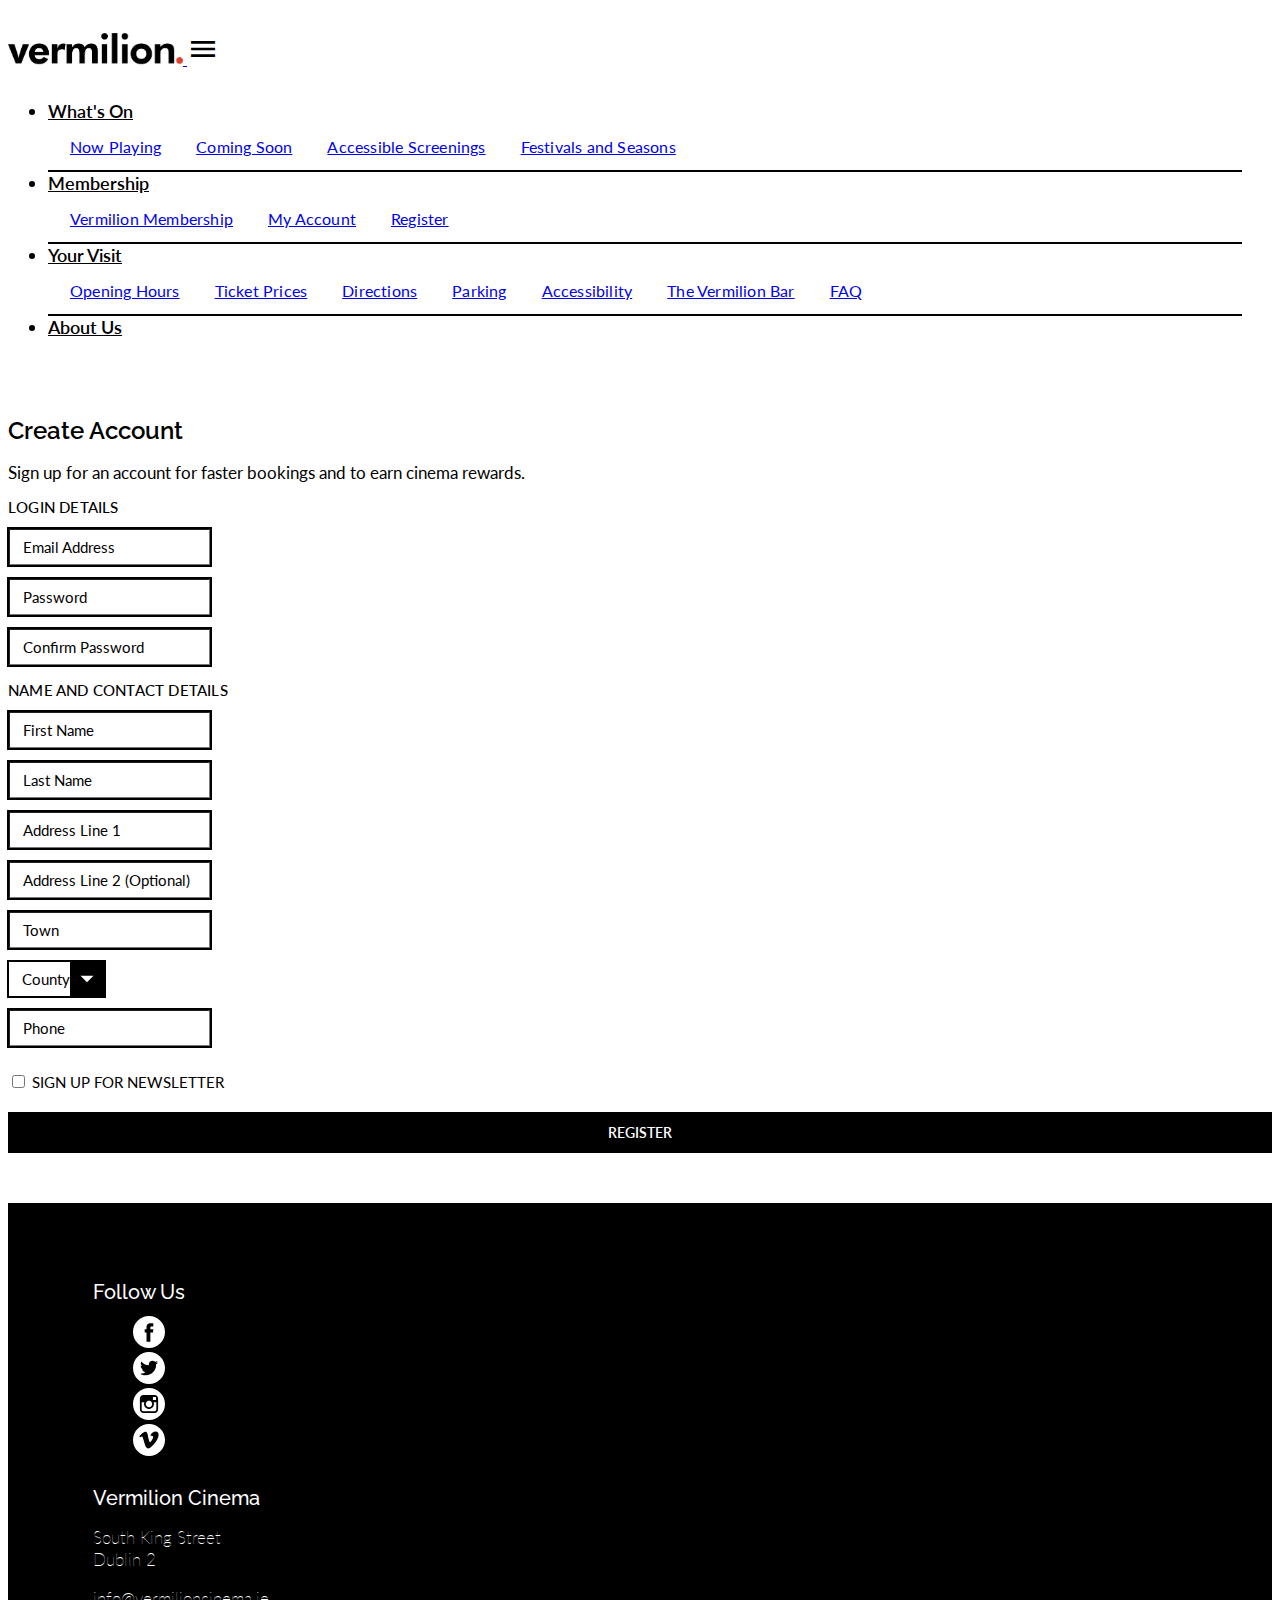
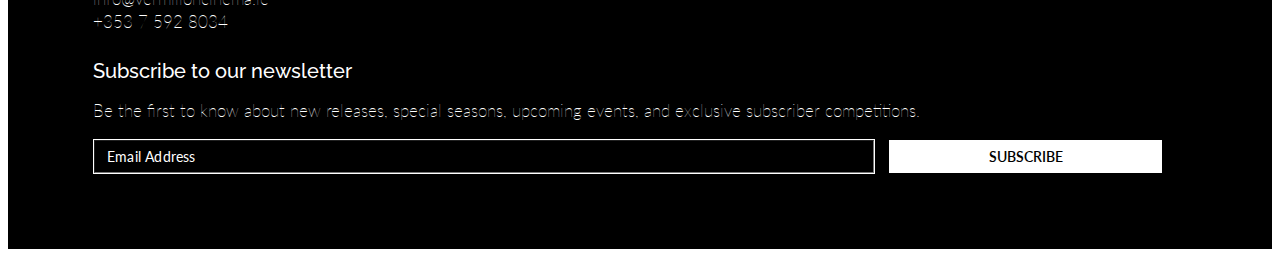
==== form.html @ 2400f43a "-" ====
<!DOCTYPE html>
<html>

<head>
    <!-- Meta tags -->
    <meta charset="utf-8">
    <meta name="viewport" content="width=device-width, initial-scale=1, shrink-to-fit=no">

    <!-- Bootstrap CSS -->
    <link rel="stylesheet" href="https://stackpath.bootstrapcdn.com/bootstrap/4.1.3/css/bootstrap.min.css" integrity="sha384-MCw98/SFnGE8fJT3GXwEOngsV7Zt27NXFoaoApmYm81iuXoPkFOJwJ8ERdknLPMO" crossorigin="anonymous">

    <!-- Material Icons CSS -->
    <link href="https://fonts.googleapis.com/icon?family=Material+Icons" rel="stylesheet">
    
    <!-- My CSS -->
    <link rel="stylesheet" href="css/mystyle.css" type="text/css">

    <title>Vermilion Cinema - Create Account</title>
</head>

<body>
    <!-- Opening Container -->
    <div class="container">

        <!-- Opening Navbar -->
        <nav class="navbar navbar-expand-lg navbar-custom">

            <!-- Navbar Brand -->
            <a class="navbar-brand" href="index.html">
                <img src="images/navbar_logo.png">
            </a>

            <!-- Hamburger Menu -->
            <button class="navbar-toggler" type="button" data-toggle="collapse" data-target=".navbar-collapse">
                <i class="material-icons">menu</i>
            </button>

            <div class="collapse navbar-collapse" id="navbarSupportedContent">
                <ul class="navbar-nav ml-auto">
                    <!-- Link 1 -->
                    <li class="nav-item dropdown">
                        <a class="nav-link dropdown-toggle" href="#" id="navbarDropdown" role="button" data-toggle="dropdown" aria-haspopup="true" aria-expanded="false">
                            What's On
                        </a>
                        <div class="dropdown-menu" aria-labelledby="navbarDropdown">
                            <a class="dropdown-item" href="#">Now Playing</a>
                            <a class="dropdown-item" href="#">Coming Soon</a>
                            <a class="dropdown-item" href="#">Accessible Screenings</a>
                            <a class="dropdown-item" href="#">Festivals and Seasons</a>
                        </div>
                    </li>

                    <!-- Link 2 -->
                    <li class="nav-item dropdown">
                        <a class="nav-link dropdown-toggle" href="#" id="navbarDropdown" role="button" data-toggle="dropdown" aria-haspopup="true" aria-expanded="false">
                            Membership
                        </a>
                        <div class="dropdown-menu" aria-labelledby="navbarDropdown">
                            <a class="dropdown-item" href="#">Vermilion Membership</a>
                            <a class="dropdown-item" href="#">My Account</a>
                            <a class="dropdown-item" href="form.html">Register</a>
                        </div>
                    </li>

                    <!-- Link 3 -->
                    <li class="nav-item dropdown">
                        <a class="nav-link dropdown-toggle" href="#" id="navbarDropdown" role="button" data-toggle="dropdown" aria-haspopup="true" aria-expanded="false">
                            Your Visit
                        </a>
                        <div class="dropdown-menu" aria-labelledby="navbarDropdown">
                            <a class="dropdown-item" href="#">Opening Hours</a>
                            <a class="dropdown-item" href="#">Ticket Prices</a>
                            <a class="dropdown-item" href="#">Directions</a>
                            <a class="dropdown-item" href="#">Parking</a>
                            <a class="dropdown-item" href="#">Accessibility</a>
                            <a class="dropdown-item" href="#">The Vermilion Bar</a>
                            <a class="dropdown-item" href="#">FAQ</a>
                        </div>
                    </li>

                    <!-- Link 4 -->
                    <li class="nav-item">
                        <a class="nav-link" href="#">About Us</a>
                    </li>

                </ul>

            </div>
        </nav>
        <!-- Closing Navbar -->

        <!-- Opening Form Row -->
        <div class="row form-header">
            <div class="col-lg-6 col-md-6 col-sm-12">
                <h1 class="form-heading">Create Account</h1>
                <p class="form-description">
                    Sign up for an account for faster bookings and to earn cinema rewards.
                </p>
            </div>
        </div>

        <form class="register-form">
            <div class="row">
                <div class="col-lg-6 col-md-6 col-sm-12">
                    <h3 class="form-group-heading">Login Details</h3>
                </div>
            </div>

            <div class="row form-row">
                <div class="col-lg-6 col-md-6 col-sm-12">
                    <input type="email" class="form-control" placeholder="Email Address">
                </div>
            </div>

            <div class="row form-row">
                <div class="col-lg-6 col-md-6 col-sm-12">
                    <input type="password" class="form-control" placeholder="Password">
                </div>
            </div>

            <div class="row form-row">
                <div class="col-lg-6 col-md-6 col-sm-12">
                    <input type="password" class="form-control" placeholder="Confirm Password">
                </div>
            </div>


            <div class="row">
                <div class="col-lg-6 col-md-6 col-sm-12">
                    <h3 class="form-group-heading">Name and Contact Details</h3>
                </div>
            </div>

            <div class="row form-row">
                <div class="col-lg-6 col-md-6 col-sm-12">
                    <input type="text" class="form-control" placeholder="First Name">
                </div>
            </div>

            <div class="row form-row">
                <div class="col-lg-6 col-md-6 col-sm-12">
                    <input type="text" class="form-control" placeholder="Last Name">
                </div>
            </div>

            <div class="row form-row">
                <div class="col-lg-6 col-md-6 col-sm-12">
                    <input type="text" class="form-control" placeholder="Address Line 1">
                </div>
            </div>

            <div class="row form-row">
                <div class="col-lg-6 col-md-6 col-sm-12">
                    <input type="text" class="form-control" placeholder="Address Line 2 (Optional)">
                </div>
            </div>

            <div class="row form-row">
                <div class="col-lg-6 col-md-6 col-sm-12">
                    <input type="text" class="form-control" placeholder="Town">
                </div>
            </div>

            <div class="row form-row">
                <div class="col-lg-6 col-md-6 col-sm-12 select-wrapper">
                    <select class="form-control">
                        <option selected>County</option>
                        <option value="antrim">Antrim</option>
                        <option value="armagh">Armagh</option>
                        <option value="carlow">Carlow</option>
                        <option value="cavan">Cavan</option>
                        <option value="clare">Clare</option>
                        <option value="cork">Cork</option>
                        <option value="derry">Derry</option>
                        <option value="donegal">Donegal</option>
                        <option value="down">Down</option>
                        <option value="dublin">Dublin</option>
                        <option value="fermanagh">Fermanagh</option>
                        <option value="galway">Galway</option>
                        <option value="kerry">Kerry</option>
                        <option value="kildare">Kildare</option>
                        <option value="kilkenny">Kilkenny</option>
                        <option value="laois">Laois</option>
                        <option value="leitrim">Leitrim</option>
                        <option value="limerick">Limerick</option>
                        <option value="longford">Longford</option>
                        <option value="louth">Louth</option>
                        <option value="mayo">Mayo</option>
                        <option value="meath">Meath</option>
                        <option value="monaghan">Monaghan</option>
                        <option value="offaly">Offaly</option>
                        <option value="roscommon">Roscommon</option>
                        <option value="sligo">Sligo</option>
                        <option value="tipperary">Tipperary</option>
                        <option value="tyrone">Tyrone</option>
                        <option value="waterford">Waterford</option>
                        <option value="westmeath">Westmeath</option>
                        <option value="wexford">Wexford</option>
                        <option value="wicklow">Wicklow</option>
                    </select>
                </div>
            </div>

            <div class="row form-row">
                <div class="col-lg-6 col-md-6 col-sm-12">
                    <input type="text" class="form-control" placeholder="Phone">
                </div>
            </div>


            <div class="custom-control custom-checkbox">
                <input type="checkbox" class="custom-control-input" id="sign-up-newsletter" name="sign-up-newsletter">
                <label class="custom-control-label" for="sign-up-newsletter">Sign up for newsletter</label>
            </div>

            <div class="row form-row">
                <div class="col-lg-6 col-md-6 col-sm-12">
                    <button type="submit" class="btn btn-primary">Register</button>
                </div>
            </div>
        </form>





    </div> <!-- Ending Container -->

    <!-- Footer -->
    <div class="container-fluid footer">

        <div class="row footer-row">
            <!-- Opening First Footer Row -->
            
            <div class="col-lg-3 col-sm-12 footer-col">
                <h4 class="footer-heading">Follow Us</h4>

                <ul class="list-inline">
                    <!-- Opening List Inline -->

                    <!-- Facebook Logo -->
                    <li class="list-inline-item">
                        <a href="#">
                            <svg width="512px" height="512px" enable-background="new 0 0 49.652 49.652" version="1.1" viewBox="0 0 49.652 49.652" xml:space="preserve" xmlns="http://www.w3.org/2000/svg">
                                <path d="m24.826 0c-13.689 0-24.826 11.137-24.826 24.826 0 13.688 11.137 24.826 24.826 24.826 13.688 0 24.826-11.138 24.826-24.826 0-13.689-11.136-24.826-24.826-24.826zm6.174 25.7h-4.039v14.396h-5.985v-14.396h-2.845v-5.088h2.845v-3.291c0-2.357 1.12-6.04 6.04-6.04l4.435 0.017v4.939h-3.219c-0.524 0-1.269 0.262-1.269 1.386v2.99h4.56l-0.523 5.087z" />
                            </svg>
                        </a>
                    </li>

                    <!-- Twitter Logo -->
                    <li class="list-inline-item">
                        <a href="#">
                            <svg enable-background="new 0 0 49.652 49.652" version="1.1" viewBox="0 0 49.652 49.652" xml:space="preserve" xmlns="http://www.w3.org/2000/svg">
                                <path d="m24.826 0c-13.689 0-24.826 11.137-24.826 24.826 0 13.688 11.137 24.826 24.826 24.826 13.688 0 24.826-11.138 24.826-24.826 0-13.689-11.136-24.826-24.826-24.826zm11.075 19.144c0.011 0.246 0.017 0.494 0.017 0.742 0 7.551-5.746 16.255-16.259 16.255-3.227 0-6.231-0.943-8.759-2.565 0.447 0.053 0.902 0.08 1.363 0.08 2.678 0 5.141-0.914 7.097-2.446-2.5-0.046-4.611-1.698-5.338-3.969 0.348 0.066 0.707 0.103 1.074 0.103 0.521 0 1.027-0.068 1.506-0.199-2.614-0.524-4.583-2.833-4.583-5.603 0-0.024 0-0.049 1e-3 -0.072 0.77 0.427 1.651 0.685 2.587 0.714-1.532-1.023-2.541-2.773-2.541-4.755 0-1.048 0.281-2.03 0.773-2.874 2.817 3.458 7.029 5.732 11.777 5.972-0.098-0.419-0.147-0.854-0.147-1.303 0-3.155 2.558-5.714 5.713-5.714 1.644 0 3.127 0.694 4.171 1.804 1.303-0.256 2.523-0.73 3.63-1.387-0.43 1.335-1.333 2.454-2.516 3.162 1.157-0.138 2.261-0.444 3.282-0.899-0.762 1.144-1.731 2.151-2.848 2.954z" />
                            </svg>
                        </a>
                    </li>

                    <!-- Instagram Logo -->
                    <li class="list-inline-item">
                        <a href="#">
                            <svg enable-background="new 0 0 49.652 49.652" version="1.1" viewBox="0 0 49.652 49.652" xml:space="preserve" xmlns="http://www.w3.org/2000/svg">
                                <g>
                                    <path d="m24.825 29.796c2.739 0 4.972-2.229 4.972-4.97 0-1.082-0.354-2.081-0.94-2.897-0.903-1.252-2.371-2.073-4.029-2.073-1.659 0-3.126 0.82-4.031 2.072-0.588 0.816-0.939 1.815-0.94 2.897-3e-3 2.741 2.228 4.971 4.968 4.971z" />
                                    <polygon points="35.678 18.746 35.678 14.58 35.678 13.96 35.055 13.962 30.891 13.975 30.907 18.762" />
                                    <path d="m24.826 0c-13.689 0-24.826 11.137-24.826 24.826 0 13.688 11.137 24.826 24.826 24.826 13.688 0 24.826-11.138 24.826-24.826 0-13.689-11.136-24.826-24.826-24.826zm14.119 21.929v11.56c0 3.011-2.448 5.458-5.457 5.458h-17.324c-3.01 0-5.457-2.447-5.457-5.458v-17.324c0-3.01 2.447-5.457 5.457-5.457h17.323c3.01 0 5.458 2.447 5.458 5.457v5.764z" />
                                    <path d="m32.549 24.826c0 4.257-3.464 7.723-7.723 7.723s-7.722-3.466-7.722-7.723c0-1.024 0.204-2.003 0.568-2.897h-4.215v11.56c0 1.494 1.213 2.704 2.706 2.704h17.323c1.491 0 2.706-1.21 2.706-2.704v-11.56h-4.217c0.367 0.894 0.574 1.873 0.574 2.897z" />
                                </g>
                            </svg>
                        </a>
                    </li>

                    <!-- Vimeo Logo -->
                    <li class="list-inline-item">
                        <a href="#">
                            <svg enable-background="new 0 0 508.52 508.52" version="1.1" viewBox="0 0 508.52 508.52" xml:space="preserve" xmlns="http://www.w3.org/2000/svg">
                                <path d="m254.26 0c-140.42 0-254.26 113.84-254.26 254.26s113.84 254.26 254.26 254.26 254.26-113.84 254.26-254.26c0-140.45-113.84-254.26-254.26-254.26zm151.03 185.07c-17.067 96.047-112.32 177.38-140.96 195.94-28.668 18.561-54.793-7.437-64.296-27.142-10.838-22.375-43.351-144.04-51.869-154.11s-34.071 10.075-34.071 10.075l-12.395-16.241s51.901-61.944 91.375-69.731c41.858-8.232 41.794 64.296 51.869 104.53 9.757 38.934 16.273 61.181 24.79 61.181 8.518 0 24.822-21.676 42.589-54.952 17.862-33.308-0.763-62.739-35.628-41.826 13.984-83.619 145.63-103.74 128.59-7.723z" />
                            </svg>
                        </a>
                    </li>

                </ul> <!-- Closing List Inline -->
            </div>

            <div class="col-lg-4 col-sm-12 footer-col">
                <!-- <img src="images/footer_logo.png" class="img-fluid" alt="Logo"> -->
                <h4 class="footer-heading">Vermilion Cinema</h4>
                <p>South King Street<br />Dublin 2
                </p>
                <p class="contact">info@vermilioncinema.ie<br />+353 7 592 8034
                </p>
            </div>

            <div class="col-lg-5 col-sm-12 footer-col">
                <h4 class="footer-heading">Subscribe to our newsletter</h4>
                <p>Be the first to know about new releases, special seasons, upcoming events, and exclusive subscriber competitions.</p>
                <!-- Input Field -->
                <form class="form-inline">
                    <input type="email" class="form-control" id="email" placeholder="Email Address">
                    <button type="submit" class="btn btn-secondary">Subscribe</button>
                </form>
            </div>

            

        </div> <!-- Closing First Footer Row -->

    </div>

    <!-- Optional JavaScript -->
    <!-- jQuery first, then Popper.js, then Bootstrap JS -->
    <script src="https://code.jquery.com/jquery-3.3.1.slim.min.js" integrity="sha384-q8i/X+965DzO0rT7abK41JStQIAqVgRVzpbzo5smXKp4YfRvH+8abtTE1Pi6jizo" crossorigin="anonymous"></script>
    <script src="https://cdnjs.cloudflare.com/ajax/libs/popper.js/1.14.3/umd/popper.min.js" integrity="sha384-ZMP7rVo3mIykV+2+9J3UJ46jBk0WLaUAdn689aCwoqbBJiSnjAK/l8WvCWPIPm49" crossorigin="anonymous"></script>
    <script src="https://stackpath.bootstrapcdn.com/bootstrap/4.1.3/js/bootstrap.min.js" integrity="sha384-ChfqqxuZUCnJSK3+MXmPNIyE6ZbWh2IMqE241rYiqJxyMiZ6OW/JmZQ5stwEULTy" crossorigin="anonymous"></script>

    <script type="text/javascript">
        document.querySelector(".animated-menu-icon").addEventListener("click", function() {
            this.classList.toggle("active");
        });

    </script>

</body>

</html>
---- css/mystyle.css ----
@import url('https://fonts.googleapis.com/css?family=Lato:100,300,400,700|Raleway:400,500,600,700');

/* Navbar */
.navbar-custom {
    background-color: #fff;
    padding: 15px 0px 15px 0px;
}

.navbar-custom ul {
    padding-top: 15px;
}

.navbar-expand-lg .navbar-nav .nav-link {
    font-family: 'Lato', sans-serif;
    font-size: 20px;
    font-weight: 600;
    color: #000;
    -webkit-transition: ease-in-out 0.5s;
    transition: ease-in-out 0.5s;
}

.navbar-expand-lg .navbar-nav .nav-link:hover {
    color: #e34234;
}

.navbar-brand {
    padding: 0px;
}

.navbar-brand img {
    width: 175px;
    height: auto;
}

.navbar-toggler {
    padding: 10px 0px 0px 0px;
}

.material-icons {
    font-size: 32px;
}

navbar-collapse {
    padding-top: 15px;
}

.dropdown-toggle:after {
    display: none !important;
}

.dropdown-menu {
    padding: 7px;
    border: none;
    border-radius: 0;
}

.dropdown-item {
    font-family: 'Lato', sans-serif;
    font-size: 18px;
    letter-spacing: 0.2px;
    padding: 2px 15px 2px 15px;
    -webkit-transition: ease-in-out 0.5s;
    transition: ease-in-out 0.5s;
}

.dropdown-item:hover {
    color: #e34234;
    background-color: #fff !important;
}

.dropdown-menu li a:hover {
    background-color: #fff;
    background-image: none;
}

.navbar-toggler {
    border: none;
    background: transparent !important;
}

.navbar-toggler:focus {
    outline: none;
    background: transparent !important;
}

/* Carousel */
.carousel-custom {
    margin: 40px 0px 20px 0px;
}

.carousel-indicators li {
    width: 8px;
    height: 8px;
    border-radius: 100%;
    background-color: #6c6c6c;
}

.carousel-indicators .active {
    background-color: #000;
}

.carousel-control-prev,
.carousel-control-next {
    display: none;
}

.carousel-caption {
    position: relative;
    left: 50%;
    transform: translateX(-50%);
    margin-top: 20px;
    padding: 15px;
}

.caption-heading {
    font-family: 'Raleway', sans-serif;
    font-weight: 700;
    color: #000;
    font-size: 22px;
    margin-bottom: 3px;
}

.tagline {
    font-family: 'Lato', sans-serif;
    font-weight: 500;
    color: #e34234;
    text-transform: uppercase;
    font-size: 12px;
    margin-bottom: 20px;
}

/* Sections */
.section-heading {
    margin-bottom: 20px;
    text-align: center;
}

.section-title {
    font-family: 'Raleway', sans-serif;
    font-size: 26px;
    font-weight: 700;
    color: #000;
    margin-bottom: 0;
}

.movie-card,
.festival-card {
    margin-top: 13px;
    margin-bottom: 13px;
}

.movie-card img,
.festival-card img {
    width: 100%;
}

/* Section - Movies */
.movies-row {
    margin-bottom: 50px;
}

.movie-card-body {
    border: 2px solid #000;
    padding: 10px;
    margin-top: 8px;
    margin-bottom: 0;
}

.line {
    width: 22px;
    border-bottom: 2px solid #000;
    margin: 12px 0px 12px 0px;
}

.movie-title {
    font-family: 'Raleway', sans-serif;
    font-size: 16px;
    font-weight: 600;
    margin-bottom: 1px;
}

.movie-title a {
    color: #000;
    -webkit-transition: ease-in-out 0.5s;
    transition: ease-in-out 0.5s;
}

.movie-title a:hover {
    color: #e34234;
    text-decoration: none;
}

.movie-director {
    font-family: 'Raleway', sans-serif;
    font-size: 14px;
    font-weight: 500;
    color: #000;
    margin-bottom: 0;
}

.movie-info {
    font-family: 'Lato', sans-serif;
    font-size: 12px;
    font-weight: 400;
    color: #6b6b6b;
    margin-bottom: 1px;
    text-transform: uppercase;
}

/* Section - Festivals */
.festivals-row {
    margin-bottom: 50px;
}

.festival-card-body {
    width: 100%;
    padding: 10px;
    border: 2px solid #000;
    margin-top: 13px;
    margin-bottom: 13px;
    position: relative;
}

.festival-name {
    font-family: 'Raleway', sans-serif;
    font-size: 16px;
    font-weight: 600;
}

.festival-name a {
    color: #000;
    -webkit-transition: ease-in-out 0.5s;
    transition: ease-in-out 0.5s;
}

.festival-name a:hover {
    color: #e34234;
    text-decoration: none;
}

.festival-dates {
    font-family: 'Lato', sans-serif;
    font-size: 13px;
    font-weight: 400;
    color: #6b6b6b;
    position: absolute;
    bottom: 7px;
    text-transform: uppercase;
}

/* Custom Button Values */
.btn {
    border: 0 none;
    border-radius: 0;
    font-family: 'Lato', sans-serif;
    font-weight: 600;
    font-size: 14px;
    text-transform: uppercase;
    -webkit-transition: ease-in-out 0.5s;
    transition: ease-in-out 0.5s;
}

.btn:focus,
.btn:active:focus,
.btn.active:focus,
.btn.focus,
.btn:active.focus,
.btn.active.focus {
    box-shadow: none;
}

.btn-primary {
    padding: 10px 35px;
    background-color: #000;
    color: #fff;
    border: 2px solid #000;
}

.btn-primary:hover,
.btn-primary:focus,
.btn-primary:active,
.btn-primary.active,
.open > .dropdown-toggle.btn-primary {
    background: #fff;
    color: #000;
    border: 2px solid #000;
}

.btn-primary:active,
.btn-primary.active {
    box-shadow: none;
}

.footer-row .form-inline {
    padding-bottom: 0px;
}

.footer-row .form-inline .btn-secondary {
    margin-top: 8px;
    background-color: #ffff;
    color: #000;
    border: 1px solid #ffff;
    padding: 7px 12px;
    box-sizing: border-box;
    width: 100%;
}

.footer-row .form-inline .btn-secondary:hover,
.footer-row .form-inline .btn-secondary:focus,
.footer-row .form-inline .btn-secondary:active,
.footer-row .form-inline .btn-secondary.active,
.open > .dropdown-toggle.btn-secondary {
    background: #000;
    color: #fff;
    border: 1px solid #fff;
}

.footer-row .form-inline .btn-secondary:active,
.footer-row .form-inline .btn-secondary.active {
    box-shadow: none;
}

.register-form .form-row button {
    margin-top: 20px;
    box-sizing: border-box;
    width: 100%;
}

/* Footer */
.footer {
    padding: 50px 18px;
    background-color: #000;
}

.footer .footer-row .footer-col {
    margin-bottom: 25px;
}

.footer-row .footer-heading {
    font-family: 'Raleway', sans-serif;
    font-size: 20px;
    font-weight: 500;
    color: #fff;
    margin-bottom: 5px;
}

.footer-row p {
    font-family: 'Lato', sans-serif;
    font-size: 17px;
    font-weight: 100;
    color: #fff;
    line-height: 1.3;
}

.footer-row .contact {
    margin-top: 2px;
}

.footer-row .list-inline {
    margin-top: 12px;
}

.footer-row .list-inline .list-inline-item {
    margin-right: 10px;
}

.footer-row .list-inline .list-inline-item a svg {
    width: 32px;
    height: 32px;
}

.footer-row .list-inline .list-inline-item a svg g,
.footer-row .list-inline .list-inline-item a svg path,
.footer-row .list-inline .list-inline-item a svg polygon {
    fill: #fff;
    -webkit-transition: ease-in-out 0.5s;
    transition: ease-in-out 0.5s;
}

.footer-row .list-inline .list-inline-item a svg g:hover,
.footer-row .list-inline .list-inline-item a svg path:hover,
.footer-row .list-inline .list-inline-item a svg polygon:hover {
    fill: #ccc;
}


/* Forms */
.footer-row form {
    margin-bottom: 15px;
    padding-bottom: 20px;
}

.footer-row .form-inline {
    margin-top: 10px;
}

.footer-row .form-inline .form-control {
    padding: 7px 0px 7px 12px;
    font-family: 'Lato', sans-serif;
    font-size: 14px;
    letter-spacing: 0.4px;
    color: #fff;
    background-color: transparent;
    outline: 1px solid #fff;
    border-radius: 0px !important;
    -webkit-appearance: none;
    outline-offset: -1px;
}

.footer-row .form-inline .form-control:focus {
    border-color: #fff;
    -webkit-box-shadow: none;
    box-shadow: none;
}

.footer-row .form-inline .form-control::placeholder {
    font-family: 'Lato', sans-serif;
    font-size: 14px;
    letter-spacing: 0.2px;
    color: #fff;
}

.register-form {
    margin-bottom: 50px;
}

.form-header {
    padding-top: 30px;
    margin-bottom: 10px;
}

.form-heading {
    font-family: 'Raleway', sans-serif;
    font-size: 24px;
    font-weight: 600;
    margin-bottom: 8px;
}

.form-description {
    font-family: 'Lato', sans-serif;
    font-size: 17px;
    font-weight: 400;
    margin-bottom: 0px;
}

.register-form .form-row {
    margin-bottom: 12px;
}

.register-form .form-group-heading {
    font-family: 'Lato', sans-serif;
    font-size: 15px;
    text-transform: uppercase;
    margin-top: 15px;
    margin-bottom: 12px;
    letter-spacing: 0.2px;
    font-weight: 500;
}

.form-row .form-control {
    padding: 8px 0px 8px 13px;
    font-family: 'Lato', sans-serif;
    font-size: 15px;
    color: #000;
    background-color: transparent;
    outline: 2px solid #000;
    border-radius: 0px !important;
    outline-offset: -1px;
}

select {
    -webkit-appearance: none;
    -moz-appearance: none;
    appearance: none;
    background: url(../images/down-arrow.svg) white no-repeat 98.5% !important;
    background: url(../images/down-arrow.svg) white no-repeat calc(100% - 0.5px) !important;
    cursor: pointer;
}

.form-row .form-control:focus,
.form-row .custom-select:focus {
    border-color: #000;
    -webkit-box-shadow: none;
    box-shadow: none;
}

.form-row .form-control::placeholder {
    font-family: 'Lato', sans-serif;
    font-size: 15px;
    color: #000;
}

.custom-checkbox {
    margin-top: 25px;
}

.custom-checkbox .custom-control-label::before {
    border-radius: 0;
    background-color: #fff;
    border: 2px solid #000;
}

.custom-checkbox .custom-control-input:checked ~ .custom-control-label::before {
    background-color: #000;
}

.custom-checkbox .custom-control-label {
    font-family: 'Lato', sans-serif;
    font-size: 15px;
    text-transform: uppercase;
}

/* Media Queries */
@media only screen and (max-width: 576px) {
    .navbar-custom .navbar-collapse .navbar-nav {
        padding-bottom: 15px;
    }

    .navbar-custom .navbar-collapse .navbar-nav .nav-item .nav-link {
        border-bottom: 2px solid #000;
    }

    .festival-card-body {
        height: 158px;
    }
}

@media (min-width: 576px) {
    .festival-card-body {
        height: 240px;
    }

    .footer {
        padding-left: 120px;
        padding-right: 120px;
    }

    .first-footer-row .form-inline .form-control {
        width: 70%;
    }

    .btn-secondary {
        width: 25%;
        margin: 0px 0px 0px 10px;
    }
}

@media (min-width: 768px) {
    .festival-card-body {
        height: 330px;
    }

    .footer {
        padding-left: 120px;
        padding-right: 120px;
    }

    .first-footer-row .form-inline .form-control {
        width: 50%;
    }

    .btn-secondary {
        width: 35%;
        margin: 0px 0px 0px 10px;
    }
}

@media (min-width: 992px) {
    .nav-item {
        margin-right: 20px;
    }

    .nav-item:last-child {
        margin-right: 0px;
    }

    .navbar-custom .navbar-collapse .navbar-nav {
        padding-bottom: 0px;
    }

    .navbar-custom .navbar-collapse .navbar-nav .nav-item .nav-link {
        border-bottom: 0px;
    }

    .dropdown-menu {
        padding: 12px 30px 12px 7px;
        margin-top: 0px;
        border-bottom: 2px solid #000;
    }

    .dropdown-item {
        font-size: 16px;
    }

    .dropdown:hover .dropdown-menu {
        display: block;
    }

    .caption-heading {
        font-size: 28px;
    }

    .tagline {
        font-size: 16px;
    }

    .section-title {
        font-size: 32px;
    }
    
    .movie-card {
        margin-bottom: 18px;
    }

    .movie-card-body {
        padding: 15px;
    }

    .line {
        width: 26px;
        margin: 15px 0px 15px 0px;
    }

    .movie-title,
    .festival-name {
        font-size: 22px;
    }

    .movie-director {
        font-size: 20px;
    }

    .movie-info {
        font-size: 16px;
    }

    .festival-card-body {
        height: 210px;
    }

    .festival-dates {
        font-size: 16px;
    }

    .footer {
        padding-left: 30px;
        padding-right: 30px;
    }

    .footer-row .form-inline .form-control {
        width: 60%;
    }

    .footer-row .form-inline .btn-secondary {
        width: 35%;
        margin: 0px 0px 0px 10px;
    }
    
}

@media (min-width: 1200px) {
    .navbar-expand-lg .navbar-nav .nav-link {
        font-size: 18px;
        padding: 0px 0px 3px 0px;
    }

    .nav-item {
        font-size: 20px;
        margin-right: 30px;
    }

    .nav-item:last-child {
        margin-right: 0px;
    }

    .navbar-custom .navbar-collapse .navbar-nav {
        padding-bottom: 0px;
    }

    .navbar-custom .navbar-collapse .navbar-nav .nav-item .nav-link {
        border-bottom: 0px;
    }

    .dropdown-menu {
        padding: 12px 30px 12px 7px;
        margin-top: 0px;
        border-bottom: 2px solid #000;
    }

    .dropdown-item {
        font-size: 16px;
    }

    .dropdown:hover .dropdown-menu {
        display: block;
    }

    .caption-heading {
        font-size: 28px;
    }

    .tagline {
        font-size: 16px;
    }

    .section-title {
        font-size: 32px;
    }
    
    .movie-card {
        margin-bottom: 18px;
    }

    .movie-card-body {
        padding: 15px;
    }

    .line {
        width: 26px;
        margin: 15px 0px 15px 0px;
    }

    .movie-title,
    .festival-name {
        font-size: 22px;
    }

    .movie-director {
        font-size: 20px;
    }

    .movie-info {
        font-size: 16px;
    }

    .festival-card-body {
        height: 210px;
    }

    .festival-dates {
        font-size: 16px;
    }
    
    .festival-card-body {
        height: 255px;
    }
    
    .footer {
        padding-left: 85px;
        padding-right: 85px;
    }

    .footer-row .form-inline .form-control {
        width: 70%;
    }

    .footer-row .form-inline .btn-secondary {
        width: 25%;
        margin: 0px 0px 0px 10px;
    }
}
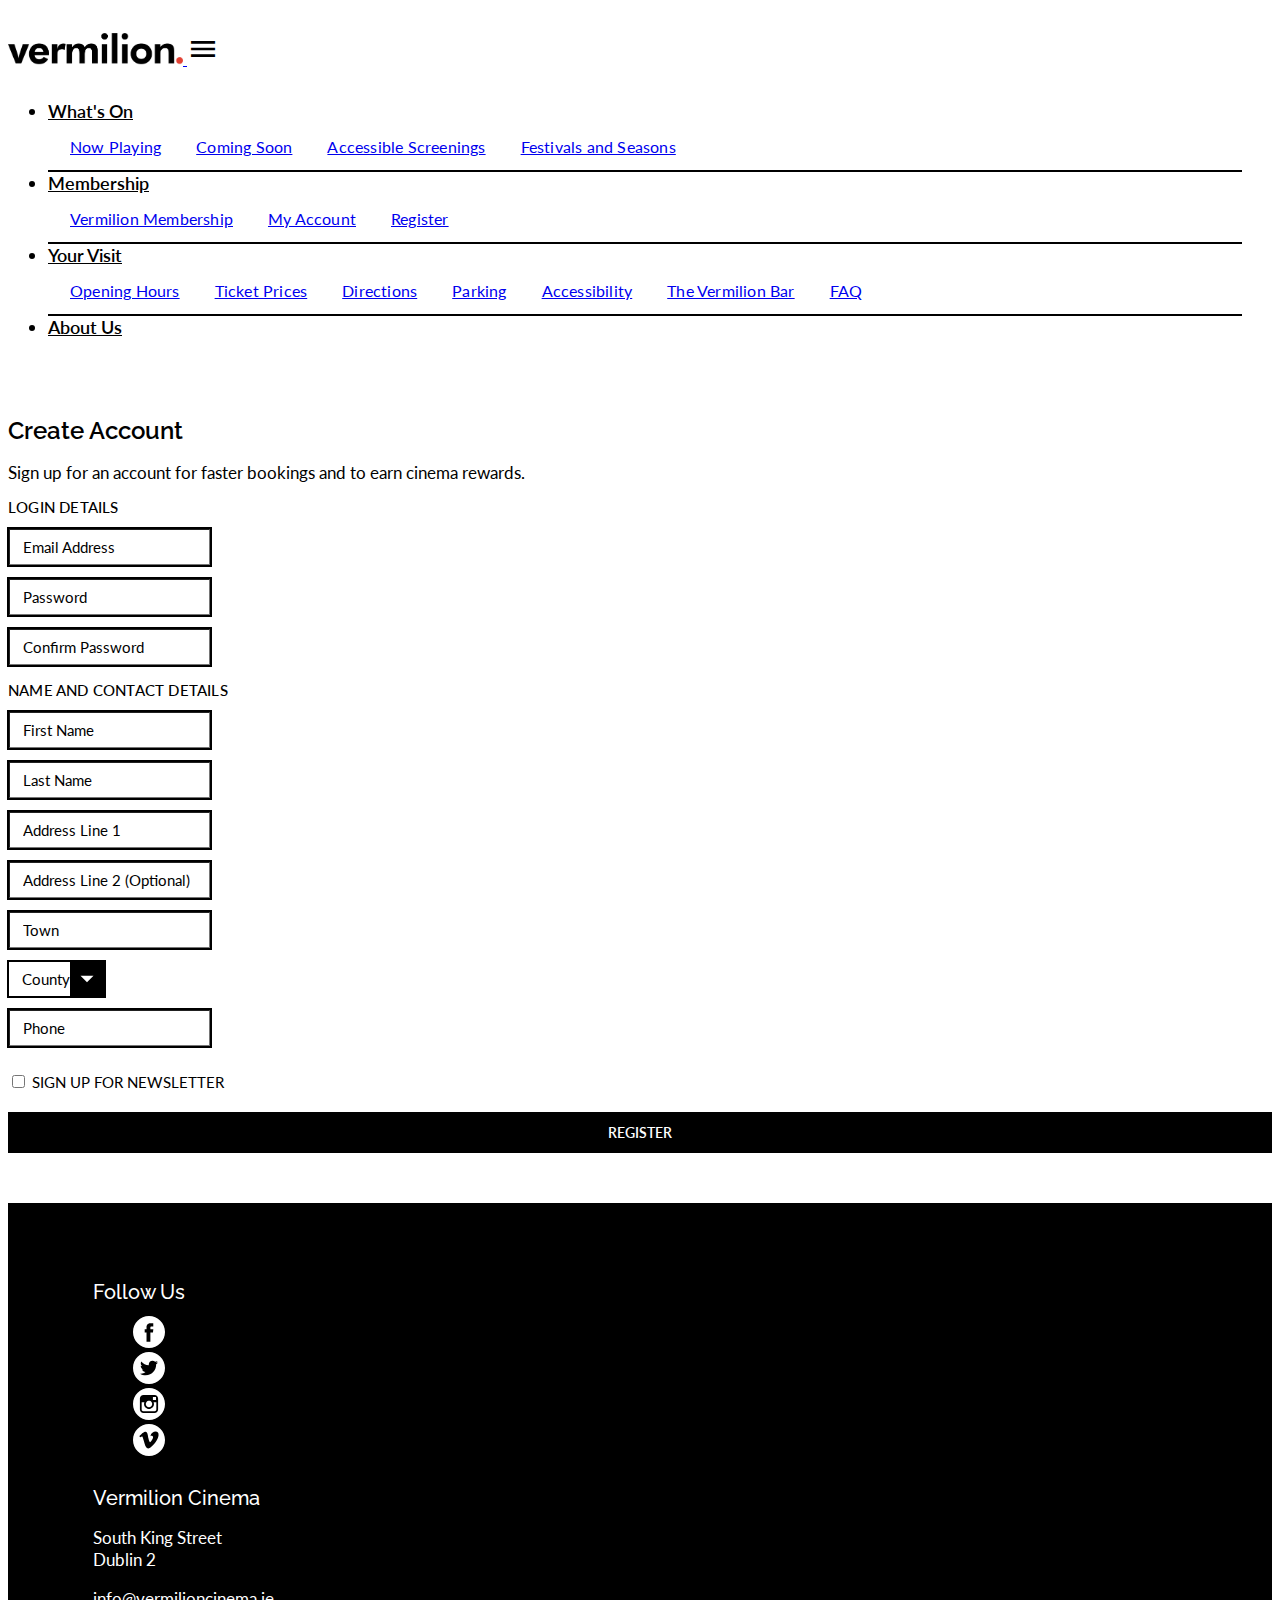
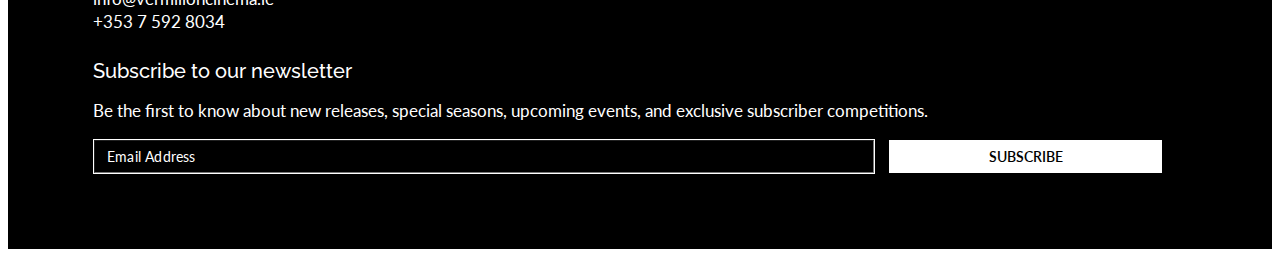
==== commit 16cfc0ff: "-" ====
--- a/form.html
+++ b/form.html
@@ -32,7 +32,8 @@
 
             <!-- Hamburger Menu -->
             <button class="navbar-toggler" type="button" data-toggle="collapse" data-target=".navbar-collapse">
-                <i class="material-icons">menu</i>
+                <i class="material-icons" id="menu-icon">menu</i>
+                <i class="material-icons" id="close-icon">close</i>
             </button>
 
             <div class="collapse navbar-collapse" id="navbarSupportedContent">
@@ -314,10 +315,24 @@
     <script src="https://stackpath.bootstrapcdn.com/bootstrap/4.1.3/js/bootstrap.min.js" integrity="sha384-ChfqqxuZUCnJSK3+MXmPNIyE6ZbWh2IMqE241rYiqJxyMiZ6OW/JmZQ5stwEULTy" crossorigin="anonymous"></script>
 
     <script type="text/javascript">
-        document.querySelector(".animated-menu-icon").addEventListener("click", function() {
-            this.classList.toggle("active");
+        $(document).ready(function() {
+            //hide close icon
+            $('#close-icon').hide();
+            //when menu icon is clicked
+            $('#menu-icon').click(function() {
+                //hide menu icon
+                $('#menu-icon').hide();
+                //show close icon
+                $('#close-icon').show();
+            });
+            //when close icon is clicked
+            $('#close-icon').click(function() {
+                //hide close icon
+                $('#close-icon').hide();
+                //show menu icon
+                $('#menu-icon').show();
+            });
         });
-
     </script>
 
 </body>
--- a/css/mystyle.css
+++ b/css/mystyle.css
@@ -12,7 +12,7 @@
 
 .navbar-expand-lg .navbar-nav .nav-link {
     font-family: 'Lato', sans-serif;
-    font-size: 20px;
+    font-size: 18px;
     font-weight: 600;
     color: #000;
     -webkit-transition: ease-in-out 0.5s;
@@ -28,7 +28,7 @@
 }
 
 .navbar-brand img {
-    width: 175px;
+    width: 150px;
     height: auto;
 }
 
@@ -56,7 +56,7 @@
 
 .dropdown-item {
     font-family: 'Lato', sans-serif;
-    font-size: 18px;
+    font-size: 16px;
     letter-spacing: 0.2px;
     padding: 2px 15px 2px 15px;
     -webkit-transition: ease-in-out 0.5s;
@@ -125,8 +125,12 @@
     font-weight: 500;
     color: #e34234;
     text-transform: uppercase;
-    font-size: 12px;
-    margin-bottom: 20px;
+    font-size: 13px;
+    margin-bottom: 17px;
+}
+
+.movie-carousel .carousel-indicators li {
+    bottom: -50px;
 }
 
 /* Sections */
@@ -347,7 +351,6 @@
 .footer-row p {
     font-family: 'Lato', sans-serif;
     font-size: 17px;
-    font-weight: 100;
     color: #fff;
     line-height: 1.3;
 }
@@ -510,6 +513,27 @@
     text-transform: uppercase;
 }
 
+/* Movie Page */
+.movie-first-row {
+    margin-top: 50px;
+    margin-bottom: 50px;
+}
+
+.movie-title-lg {
+    font-family: 'Raleway', sans-serif;
+    font-size: 26px;
+    font-weight: 600;
+    color: #000;
+    margin-bottom: -2px;
+}
+
+.movie-director-lg {
+    font-family: 'Raleway', sans-serif;
+    font-size: 22px;
+    font-weight: 400;
+    color: #000;
+}
+
 /* Media Queries */
 @media only screen and (max-width: 576px) {
     .navbar-custom .navbar-collapse .navbar-nav {
@@ -607,7 +631,7 @@
     .section-title {
         font-size: 32px;
     }
-    
+
     .movie-card {
         margin-bottom: 18px;
     }
@@ -655,7 +679,7 @@
         width: 35%;
         margin: 0px 0px 0px 10px;
     }
-    
+
 }
 
 @media (min-width: 1200px) {
@@ -664,6 +688,11 @@
         padding: 0px 0px 3px 0px;
     }
 
+    .navbar-brand img {
+        width: 175px;
+        height: auto;
+    }
+
     .nav-item {
         font-size: 20px;
         margin-right: 30px;
@@ -706,7 +735,7 @@
     .section-title {
         font-size: 32px;
     }
-    
+
     .movie-card {
         margin-bottom: 18px;
     }
@@ -740,11 +769,11 @@
     .festival-dates {
         font-size: 16px;
     }
-    
+
     .festival-card-body {
         height: 255px;
     }
-    
+
     .footer {
         padding-left: 85px;
         padding-right: 85px;
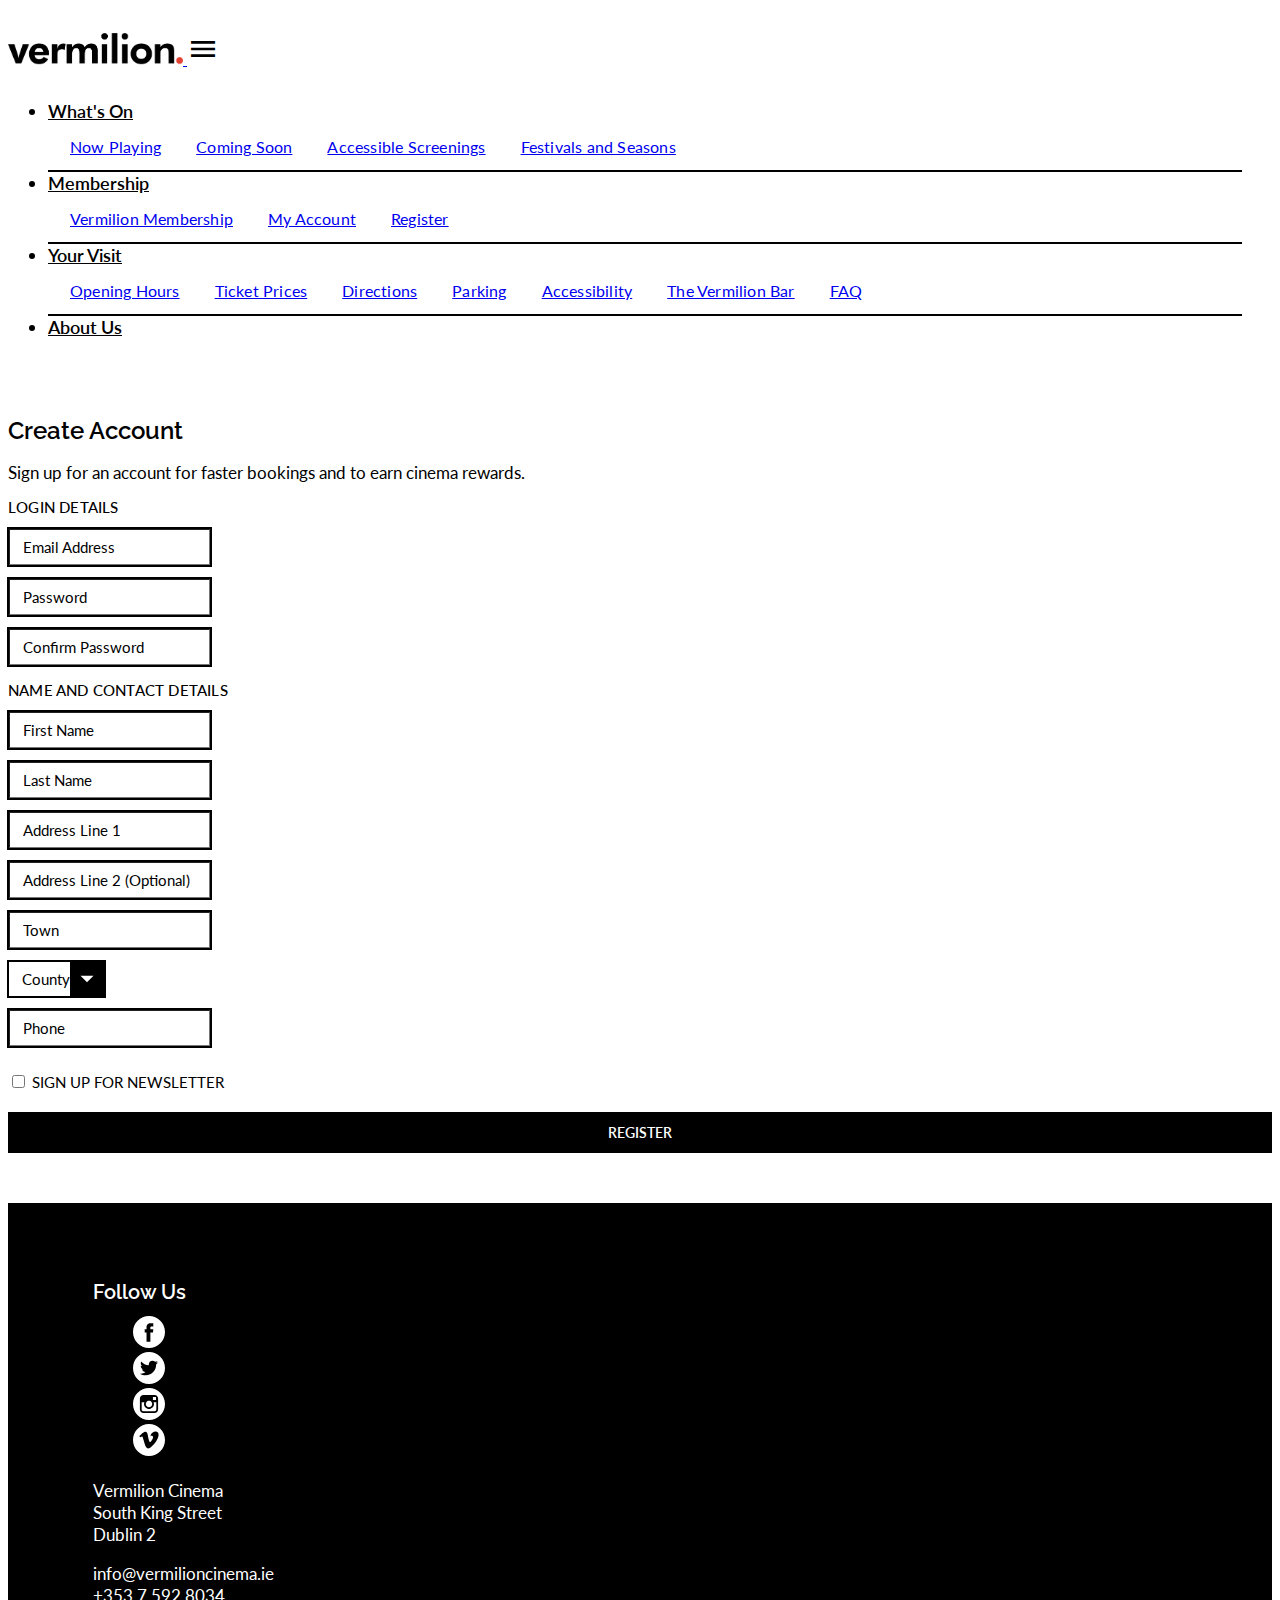
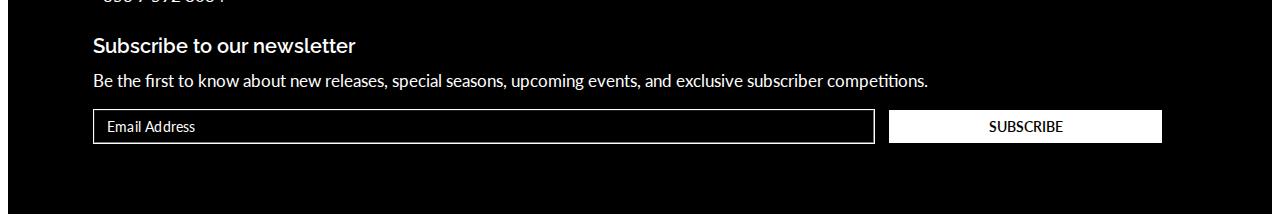
==== commit e5453da5: "-" ====
--- a/form.html
+++ b/form.html
@@ -14,6 +14,9 @@
     
     <!-- My CSS -->
     <link rel="stylesheet" href="css/mystyle.css" type="text/css">
+    
+    <!-- Favicon -->
+    <link rel="shortcut icon" type="image/png" href="images/favicon.png"/>
 
     <title>Vermilion Cinema - Create Account</title>
 </head>
@@ -30,7 +33,7 @@
                 <img src="images/navbar_logo.png">
             </a>
 
-            <!-- Hamburger Menu -->
+            <!-- Menu Icon -->
             <button class="navbar-toggler" type="button" data-toggle="collapse" data-target=".navbar-collapse">
                 <i class="material-icons" id="menu-icon">menu</i>
                 <i class="material-icons" id="close-icon">close</i>
@@ -90,7 +93,6 @@
         </nav>
         <!-- Closing Navbar -->
 
-        <!-- Opening Form Row -->
         <div class="row form-header">
             <div class="col-lg-6 col-md-6 col-sm-12">
                 <h1 class="form-heading">Create Account</h1>
@@ -221,19 +223,15 @@
             </div>
         </form>
 
-
-
-
-
     </div> <!-- Ending Container -->
 
     <!-- Footer -->
     <div class="container-fluid footer">
 
         <div class="row footer-row">
-            <!-- Opening First Footer Row -->
-            
-            <div class="col-lg-3 col-sm-12 footer-col">
+            <!-- Opening Footer Row -->
+
+            <div class="col-lg-3 col-md-6 col-sm-12 footer-col">
                 <h4 class="footer-heading">Follow Us</h4>
 
                 <ul class="list-inline">
@@ -242,7 +240,7 @@
                     <!-- Facebook Logo -->
                     <li class="list-inline-item">
                         <a href="#">
-                            <svg width="512px" height="512px" enable-background="new 0 0 49.652 49.652" version="1.1" viewBox="0 0 49.652 49.652" xml:space="preserve" xmlns="http://www.w3.org/2000/svg">
+                            <svg enable-background="new 0 0 49.652 49.652" version="1.1" viewBox="0 0 49.652 49.652" xml:space="preserve" xmlns="http://www.w3.org/2000/svg">
                                 <path d="m24.826 0c-13.689 0-24.826 11.137-24.826 24.826 0 13.688 11.137 24.826 24.826 24.826 13.688 0 24.826-11.138 24.826-24.826 0-13.689-11.136-24.826-24.826-24.826zm6.174 25.7h-4.039v14.396h-5.985v-14.396h-2.845v-5.088h2.845v-3.291c0-2.357 1.12-6.04 6.04-6.04l4.435 0.017v4.939h-3.219c-0.524 0-1.269 0.262-1.269 1.386v2.99h4.56l-0.523 5.087z" />
                             </svg>
                         </a>
@@ -279,32 +277,29 @@
                             </svg>
                         </a>
                     </li>
-
                 </ul> <!-- Closing List Inline -->
-            </div>
-
-            <div class="col-lg-4 col-sm-12 footer-col">
-                <!-- <img src="images/footer_logo.png" class="img-fluid" alt="Logo"> -->
-                <h4 class="footer-heading">Vermilion Cinema</h4>
-                <p>South King Street<br />Dublin 2
+                
+            </div>
+
+            <div class="col-lg-4 col-md-6 col-sm-12 footer-col">
+                <p>Vermilion Cinema<br />
+                    South King Street<br />Dublin 2
                 </p>
                 <p class="contact">info@vermilioncinema.ie<br />+353 7 592 8034
                 </p>
             </div>
 
-            <div class="col-lg-5 col-sm-12 footer-col">
+            <div class="col-lg-5 col-md-6 col-sm-12 footer-col">
                 <h4 class="footer-heading">Subscribe to our newsletter</h4>
-                <p>Be the first to know about new releases, special seasons, upcoming events, and exclusive subscriber competitions.</p>
+                <p class="newsletter-desc">Be the first to know about new releases, special seasons, upcoming events, and exclusive subscriber competitions.</p>
                 <!-- Input Field -->
                 <form class="form-inline">
                     <input type="email" class="form-control" id="email" placeholder="Email Address">
                     <button type="submit" class="btn btn-secondary">Subscribe</button>
                 </form>
             </div>
-
             
-
-        </div> <!-- Closing First Footer Row -->
+        </div> <!-- Closing Footer Row -->
 
     </div>
 
--- a/css/mystyle.css
+++ b/css/mystyle.css
@@ -115,9 +115,16 @@
 .caption-heading {
     font-family: 'Raleway', sans-serif;
     font-weight: 700;
-    color: #000;
     font-size: 22px;
     margin-bottom: 3px;
+}
+
+.caption-heading a {
+    color: #000;
+}
+
+.caption-heading a:hover {
+    text-decoration: none;
 }
 
 .tagline {
@@ -213,7 +220,7 @@
 
 /* Section - Festivals */
 .festivals-row {
-    margin-bottom: 50px;
+    margin-bottom: 90px;
 }
 
 .festival-card-body {
@@ -300,13 +307,11 @@
 }
 
 .footer-row .form-inline .btn-secondary {
-    margin-top: 8px;
     background-color: #ffff;
     color: #000;
     border: 1px solid #ffff;
     padding: 7px 12px;
     box-sizing: border-box;
-    width: 100%;
 }
 
 .footer-row .form-inline .btn-secondary:hover,
@@ -337,13 +342,13 @@
 }
 
 .footer .footer-row .footer-col {
-    margin-bottom: 25px;
+    margin-bottom: 20px;
 }
 
 .footer-row .footer-heading {
     font-family: 'Raleway', sans-serif;
     font-size: 20px;
-    font-weight: 500;
+    font-weight: 600;
     color: #fff;
     margin-bottom: 5px;
 }
@@ -353,6 +358,10 @@
     font-size: 17px;
     color: #fff;
     line-height: 1.3;
+}
+
+.newsletter-desc {
+    margin-top: 12px;
 }
 
 .footer-row .contact {
@@ -514,14 +523,14 @@
 }
 
 /* Movie Page */
-.movie-first-row {
-    margin-top: 50px;
-    margin-bottom: 50px;
+.movie-full-info {
+    margin-top: 60px;
+    margin-bottom: 60px;
 }
 
 .movie-title-lg {
     font-family: 'Raleway', sans-serif;
-    font-size: 26px;
+    font-size: 24px;
     font-weight: 600;
     color: #000;
     margin-bottom: -2px;
@@ -529,8 +538,79 @@
 
 .movie-director-lg {
     font-family: 'Raleway', sans-serif;
-    font-size: 22px;
+    font-size: 20px;
     font-weight: 400;
+    color: #000;
+}
+
+.movie-description {
+    font-family: 'Lato', sans-serif;
+    font-size: 16px;
+    font-weight: 400;
+    color: #000;
+    margin: 20px 0 0;
+}
+
+.movie-description span {
+    font-style: italic;
+}
+
+.more-info {
+    margin-top: 50px;
+}
+
+.more-info-heading {
+    font-family: 'Lato', sans-serif;
+    font-size: 14px;
+    font-weight: 600;
+    text-transform: uppercase;
+    color: #000;
+    letter-spacing: 0.6px;
+    margin-bottom: 2px;
+}
+
+.more-info-item {
+    font-family: 'Lato', sans-serif;
+    font-size: 16px;
+    font-weight: 400;
+    color: #000;
+    margin-bottom: 25px;
+}
+
+.showtimes-row {
+    margin-bottom: 90px;
+}
+
+.day-group {
+    margin-bottom: 20px;
+}
+
+.date {
+    font-family: 'Lato', sans-serif;
+    font-size: 16px;
+    font-weight: 400;
+    color: #000;
+    margin-bottom: 2px;
+    text-align: center;
+}
+
+.day-group .times {
+    margin-bottom: 0px;
+    text-align: center;
+}
+
+.times a {
+    font-family: 'Lato', sans-serif;
+    font-size: 15px;
+    font-weight: 400;
+    color: #e34234;
+    -webkit-transition: ease-in-out 0.5s;
+    transition: ease-in-out 0.5s;
+    letter-spacing: 0.6px;
+}
+
+.times a:hover {
+    text-decoration: none;
     color: #000;
 }
 
@@ -547,19 +627,61 @@
     .festival-card-body {
         height: 158px;
     }
+
+    .form-inline .form-control {
+        width: 100%;
+    }
+
+    .btn-secondary {
+        width: 100%;
+        margin: 10px 0px 0px 0px;
+    }
 }
 
 @media (min-width: 576px) {
+    .caption-heading {
+        font-size: 26px;
+    }
+
+    .tagline {
+        font-size: 14px;
+    }
+
+    .section-title {
+        font-size: 28px;
+    }
+
+    .movie-title,
+    .festival-name {
+        font-size: 20px;
+    }
+
+    .movie-director {
+        font-size: 18px;
+    }
+
+    .movie-info {
+        font-size: 14px;
+    }
+
+    .festival-card-body {
+        height: 210px;
+    }
+
+    .festival-dates {
+        font-size: 15px;
+    }
+
     .festival-card-body {
         height: 240px;
     }
 
     .footer {
-        padding-left: 120px;
-        padding-right: 120px;
-    }
-
-    .first-footer-row .form-inline .form-control {
+        padding-left: 40px;
+        padding-right: 40px;
+    }
+
+    .form-inline .form-control {
         width: 70%;
     }
 
@@ -570,22 +692,63 @@
 }
 
 @media (min-width: 768px) {
+    .navbar-custom .navbar-collapse .navbar-nav {
+        padding-bottom: 15px;
+    }
+
+    .navbar-custom .navbar-collapse .navbar-nav .nav-item .nav-link {
+        border-bottom: 2px solid #000;
+    }
+
+    .caption-heading {
+        font-size: 24px;
+    }
+
+    .tagline {
+        font-size: 12px;
+    }
+
+    .section-title {
+        font-size: 26px;
+    }
+
     .festival-card-body {
-        height: 330px;
+        height: 150px;
+    }
+
+    .movie-title,
+    .festival-name {
+        font-size: 18px;
+    }
+
+    .movie-director {
+        font-size: 16px;
+    }
+
+    .movie-info {
+        font-size: 12px;
+    }
+
+    .festival-dates {
+        font-size: 13px;
+    }
+
+    .movie-description {
+        margin-top: 0px;
     }
 
     .footer {
-        padding-left: 120px;
-        padding-right: 120px;
-    }
-
-    .first-footer-row .form-inline .form-control {
-        width: 50%;
+        padding-left: 50px;
+        padding-right: 50px;
+    }
+
+    .form-inline .form-control {
+        width: 100%;
     }
 
     .btn-secondary {
-        width: 35%;
-        margin: 0px 0px 0px 10px;
+        width: 100%;
+        margin: 10px 0px 0px 0px;
     }
 }
 
@@ -666,6 +829,24 @@
         font-size: 16px;
     }
 
+    .movie-description,
+    .more-info-item,
+    .date {
+        font-size: 17px;
+    }
+
+    .times a {
+        font-size: 16px;
+    }
+
+    .more-info-heading {
+        font-size: 15px;
+    }
+
+    .more-info {
+        margin-top: 0px;
+    }
+
     .footer {
         padding-left: 30px;
         padding-right: 30px;
@@ -774,6 +955,19 @@
         height: 255px;
     }
 
+    .movie-full-info {
+        margin-top: 70px;
+    }
+
+    .movie-description {
+        padding-right: 30px;
+    }
+
+    .movie-description,
+    .more-info {
+        margin-top: 0px;
+    }
+
     .footer {
         padding-left: 85px;
         padding-right: 85px;
